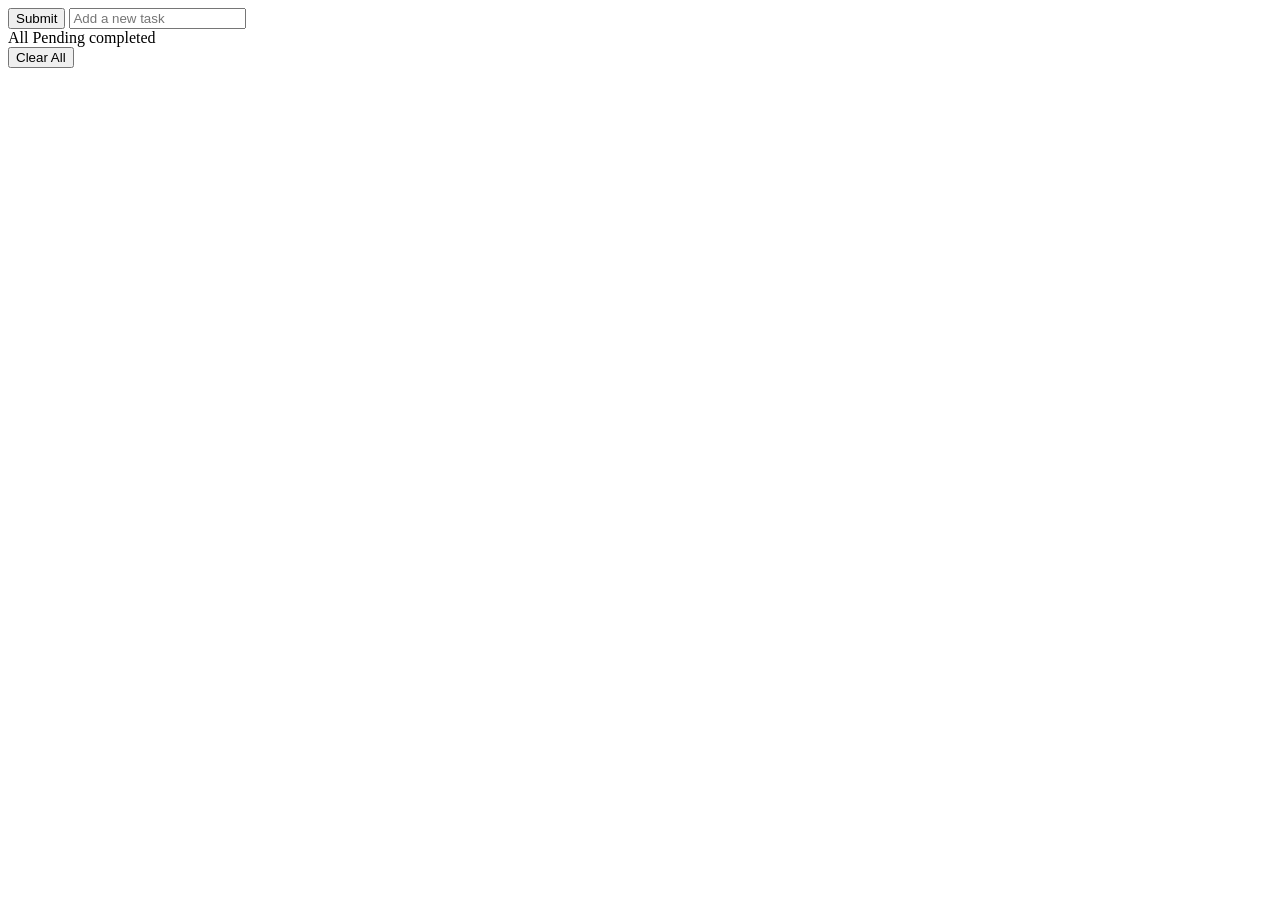
==== module 2/Javascript Todo app/index.html @ aaec8a63 "Javascript todo updated" ====
<!DOCTYPE html>
<html lang="en">
	<head>
		<meta charset="UTF-8" />
		<meta http-equiv="X-UA-Compatible" content="IE=edge" />
		<meta name="viewport" content="width=device-width, initial-scale=1.0" />
		<link rel="stylesheet" href="https://cdnjs.cloudflare.com/ajax/libs/font-awesome/6.2.0/css/all.min.css" />
		<link rel="stylesheet" href="/style.css" />
		<title>Todo App</title>
	</head>

	<body>
		<div class="wrapper">
			<div class="task-input">
				<button>Submit</button>
				<input type="text" placeholder="Add a new task" />
			</div>

			<div class="controls">
				<div class="filters">
					<span id="all" Class="active">All</span>
					<span id="pending">Pending</span>
					<span id="completed">completed</span>
				</div>
				<!-- clear btn -->
				<button class="clear-btn">Clear All</button>
			</div>

			<ul class="task-box">
				<!-- script tag here -->
			</ul>
			<!--  -->
		</div>

		<script src="/script.js"></script>
	</body>
</html>
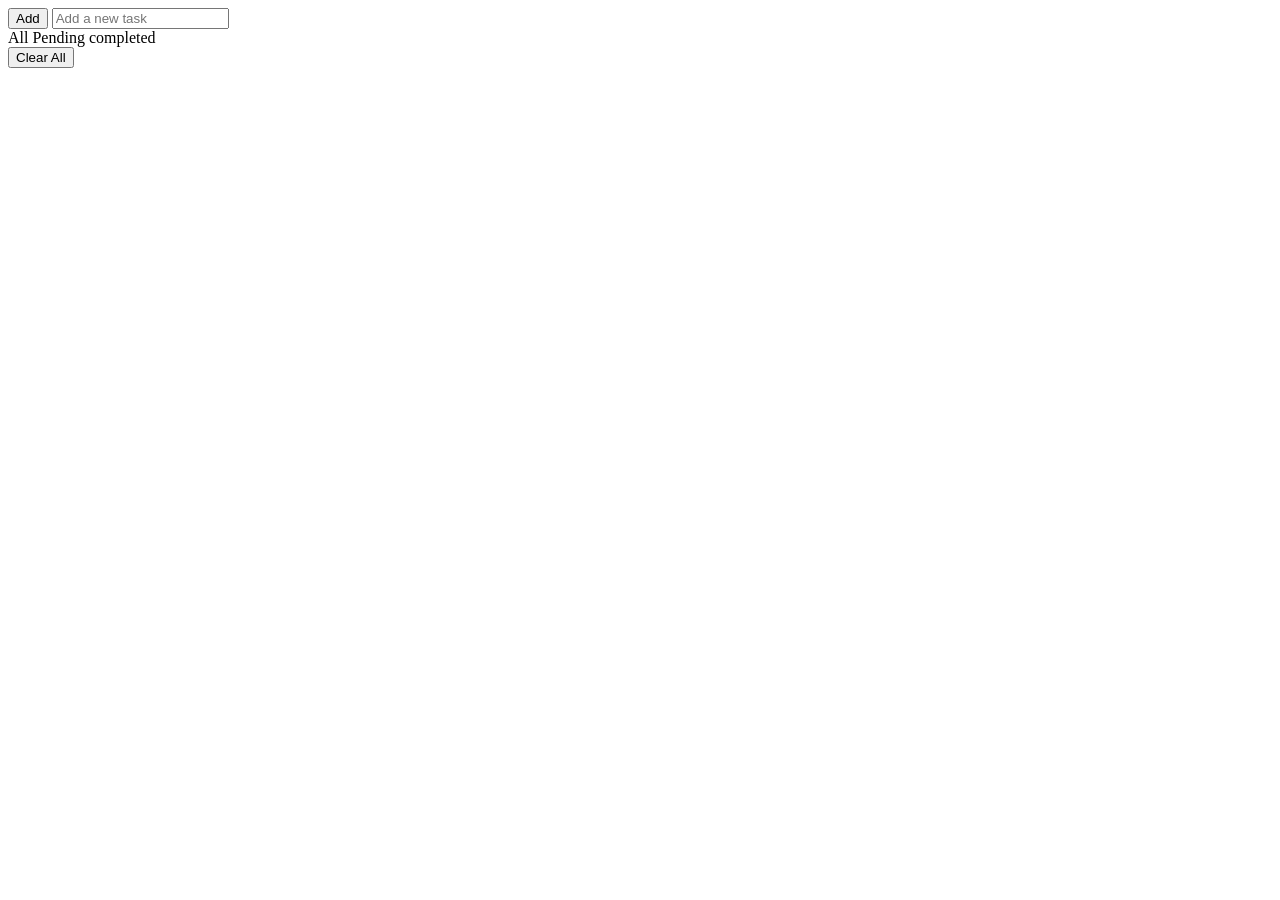
==== commit b55629a7: "javascript todo app" ====
--- a/module 2/Javascript Todo app/index.html
+++ b/module 2/Javascript Todo app/index.html
@@ -11,10 +11,10 @@
 
 	<body>
 		<div class="wrapper">
-			<div class="task-input">
-				<button>Submit</button>
+			<form class="task-input">
+				<button type="submit">Add</button>
 				<input type="text" placeholder="Add a new task" />
-			</div>
+			</form>
 
 			<div class="controls">
 				<div class="filters">
